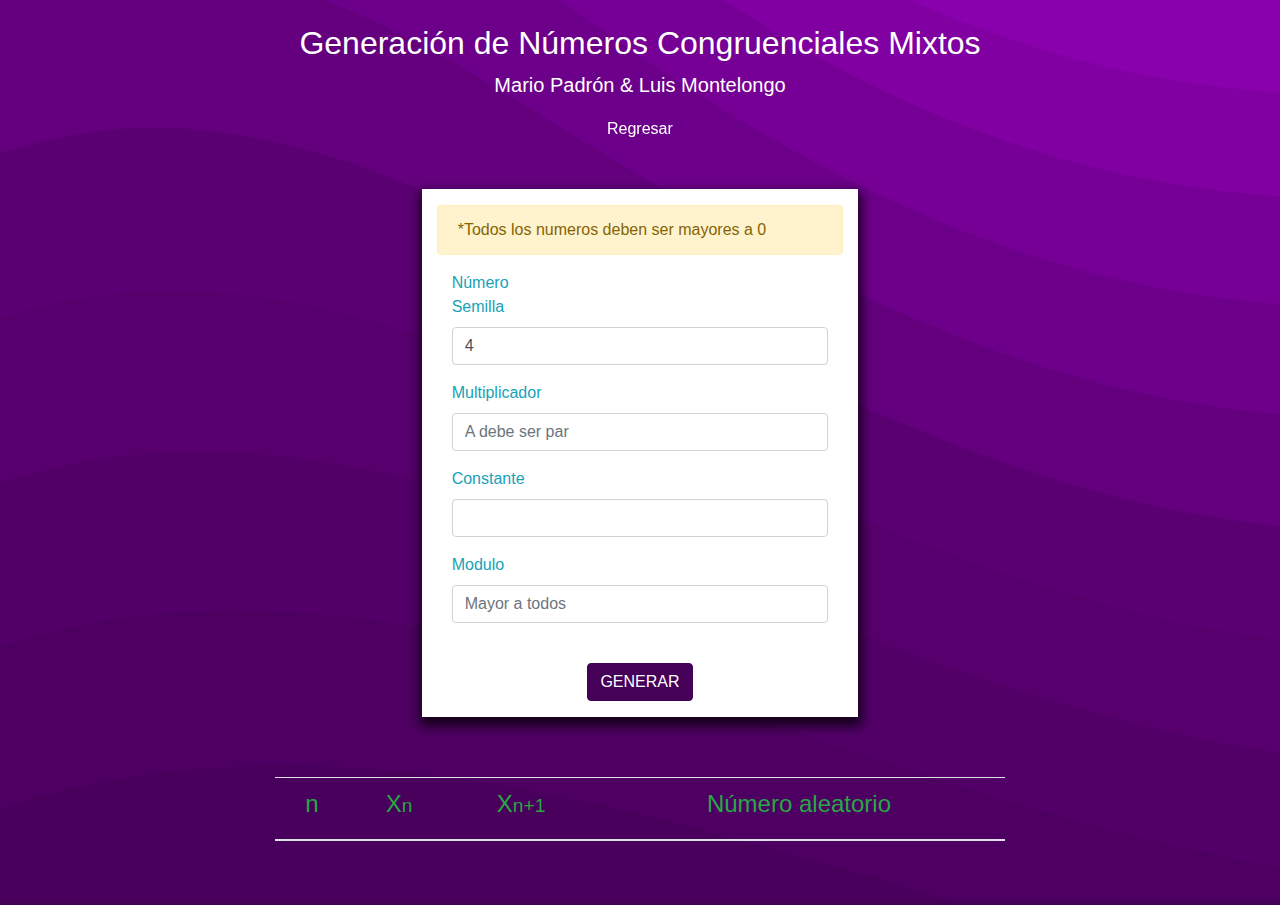
==== congruencial-mixto/index.html @ fe364c5e "agregué archivos" ====
﻿<!doctype html>
<html>

<head>
	<meta CHARSET="UTF-8" />
	<meta name="viewport" content="width=device-width,initial-scale=1" />
	<link rel="stylesheet" href="https://maxcdn.bootstrapcdn.com/bootstrap/4.0.0/css/bootstrap.min.css"
		integrity="sha384-Gn5384xqQ1aoWXA+058RXPxPg6fy4IWvTNh0E263XmFcJlSAwiGgFAW/dAiS6JXm" crossorigin="anonymous">
	<link rel="stylesheet" href="../assets/css/animate.css">
	<link rel="stylesheet" href="../assets/css/hover-min.css">
	<script src="index.js"></script>
	<title>Números Congruenciales Mixto</title>
	<style>
		.bs {
			-webkit-box-shadow: 1px 6px 11px 3px rgba(0, 0, 0, 0.75);
			-moz-box-shadow: 1px 6px 11px 3px rgba(0, 0, 0, 0.75);
			box-shadow: 1px 6px 11px 3px rgba(0, 0, 0, 0.75);
		}

		@media (min-width: 320px) {
			.jumbotron {
				padding: 1rem 1rem !important;
			}
		}

		.jumbotron {
			background: transparent;
		}

		.svg {
			background-color: #450057;
			background-image: url("data:image/svg+xml,%3Csvg xmlns='http://www.w3.org/2000/svg' width='100%25' height='100%25' viewBox='0 0 1600 800'%3E%3Cg %3E%3Cpath fill='%2349005c' d='M486 705.8c-109.3-21.8-223.4-32.2-335.3-19.4C99.5 692.1 49 703 0 719.8V800h843.8c-115.9-33.2-230.8-68.1-347.6-92.2C492.8 707.1 489.4 706.5 486 705.8z'/%3E%3Cpath fill='%234e0062' d='M1600 0H0v719.8c49-16.8 99.5-27.8 150.7-33.5c111.9-12.7 226-2.4 335.3 19.4c3.4 0.7 6.8 1.4 10.2 2c116.8 24 231.7 59 347.6 92.2H1600V0z'/%3E%3Cpath fill='%23520068' d='M478.4 581c3.2 0.8 6.4 1.7 9.5 2.5c196.2 52.5 388.7 133.5 593.5 176.6c174.2 36.6 349.5 29.2 518.6-10.2V0H0v574.9c52.3-17.6 106.5-27.7 161.1-30.9C268.4 537.4 375.7 554.2 478.4 581z'/%3E%3Cpath fill='%2357006d' d='M0 0v429.4c55.6-18.4 113.5-27.3 171.4-27.7c102.8-0.8 203.2 22.7 299.3 54.5c3 1 5.9 2 8.9 3c183.6 62 365.7 146.1 562.4 192.1c186.7 43.7 376.3 34.4 557.9-12.6V0H0z'/%3E%3Cpath fill='%235b0073' d='M181.8 259.4c98.2 6 191.9 35.2 281.3 72.1c2.8 1.1 5.5 2.3 8.3 3.4c171 71.6 342.7 158.5 531.3 207.7c198.8 51.8 403.4 40.8 597.3-14.8V0H0v283.2C59 263.6 120.6 255.7 181.8 259.4z'/%3E%3Cpath fill='%2364007e' d='M1600 0H0v136.3c62.3-20.9 127.7-27.5 192.2-19.2c93.6 12.1 180.5 47.7 263.3 89.6c2.6 1.3 5.1 2.6 7.7 3.9c158.4 81.1 319.7 170.9 500.3 223.2c210.5 61 430.8 49 636.6-16.6V0z'/%3E%3Cpath fill='%236d008a' d='M454.9 86.3C600.7 177 751.6 269.3 924.1 325c208.6 67.4 431.3 60.8 637.9-5.3c12.8-4.1 25.4-8.4 38.1-12.9V0H288.1c56 21.3 108.7 50.6 159.7 82C450.2 83.4 452.5 84.9 454.9 86.3z'/%3E%3Cpath fill='%23760095' d='M1600 0H498c118.1 85.8 243.5 164.5 386.8 216.2c191.8 69.2 400 74.7 595 21.1c40.8-11.2 81.1-25.2 120.3-41.7V0z'/%3E%3Cpath fill='%238000a1' d='M1397.5 154.8c47.2-10.6 93.6-25.3 138.6-43.8c21.7-8.9 43-18.8 63.9-29.5V0H643.4c62.9 41.7 129.7 78.2 202.1 107.4C1020.4 178.1 1214.2 196.1 1397.5 154.8z'/%3E%3Cpath fill='%238900ad' d='M1315.3 72.4c75.3-12.6 148.9-37.1 216.8-72.4h-723C966.8 71 1144.7 101 1315.3 72.4z'/%3E%3C/g%3E%3C/svg%3E");
			background-attachment: fixed;
			background-size: cover;
		}

		.btn {
			background: #450057;
			border-color: #450057;
			color: white;
		}

		.btn:hover {
			background: #fff;
			border-color: 2px solid #450057 !important;
			color: #28a745;
			font-weight: 500;
		}

		body,
		a,
		a:hover {
			color: #fff;
			text-decoration: none;
		}
	</style>
</head>


<body class="svg" style="overflow-x: hidden;">
	<div class="container-fluid no-gutters" style="padding:0px;">
		<div class="jumbotron jumbotron-fluid mt-2">
			<div class="container text-center">
				<h2 class="display-6">Generación de Números Congruenciales Mixtos</h2>
				<p class="lead">Mario Padrón & Luis Montelongo
				</p>
				<a href="../index.html" class="hvr-wobble-skew">Regresar</a>
			</div>
		</div>

		<div class="row">
			<div class="offset-md-4 col-md-4 bs animated fadeInLeft" style="background: white;">
				<div class="form-group panel panel-default panel-body">
					<div class="alert alert-warning mt-3">
						*Todos los numeros deben ser mayores a 0
					</div>
					<div class="form-horizontal">

						<div class="form-group">
							<label class="text-info col-md-4 control-label">Número Semilla</label>
							<div class="col-md-12">
								<input class="form-control" type="number" id="semilla" value="4" />
							</div>
						</div>
						<div class="form-group">
							<label class="text-info col-md-4 control-label">Multiplicador</label>
							<div class="col-md-12">
								<input class="form-control" type="number" id="multiplicador"
									placeholder="A debe ser par" />
							</div>
						</div>
						<div class="form-group">
							<label class="text-info col-md-4 control-label">Constante</label>
							<div class="col-md-12">
								<input class="form-control" type="number" id="constante" />
							</div>
						</div>
						<div class="form-group">
							<label class="text-info col-md-4 control-label">Modulo</label>
							<div class="col-md-12">
								<input class="form-control" type="number" id="modulo" placeholder="Mayor a todos" />
							</div>
						</div>
						</br>
						<button class="btn btn-primary mx-auto my-auto d-block" id="generar">GENERAR</button>
					</div>
				</div>
			</div>
		</div>
	</div>

	<div class="container" style="padding-top:60px;">
		<div class="row mb-5">
			<div class="offset-md-2 col-md-8 animated fadeInLeft">
				<table class="table table-striped table-hover" id="tabla">
					<thead>
						<tr>
							<th>
								<h4 class="text-success text-center">n</h4>
							</th>
							<th>
								<h4 class="text-success text-center"> X<small>n</small></h4>
							</th>
							<th>
								<h4 class="text-success text-center"> X<small>n+1</small></h4>
							</th>
							<th>
								<h4 class="text-success text-center">Número aleatorio</h4>
							</th>
						</tr>
					</thead>

				</table>
			</div>
		</div>
	</div>

</body>

</html>
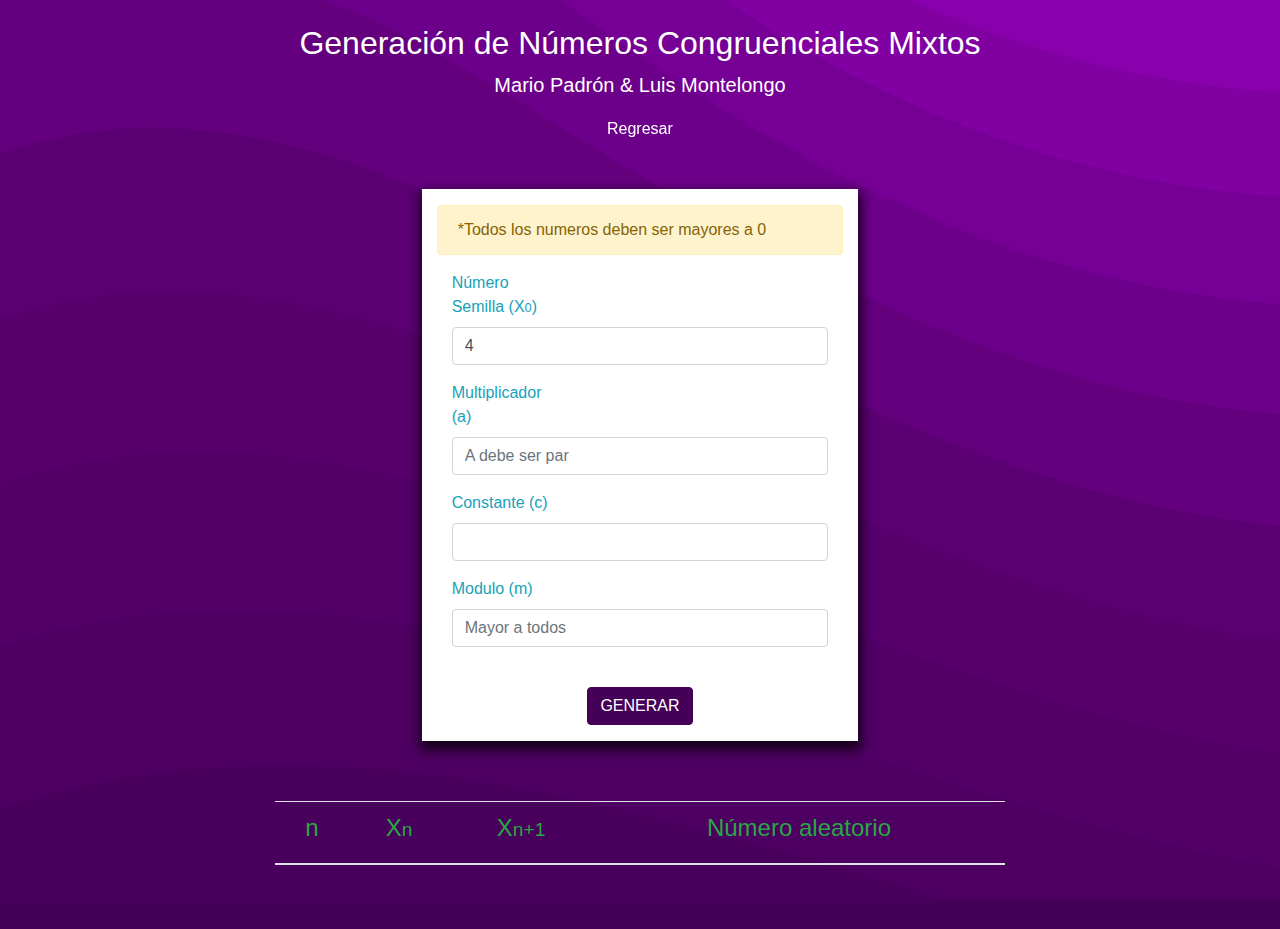
==== commit d99c3c0d: "Sirve el congruencial multiplicativo" ====
--- a/congruencial-mixto/index.html
+++ b/congruencial-mixto/index.html
@@ -77,26 +77,26 @@
 					<div class="form-horizontal">
 
 						<div class="form-group">
-							<label class="text-info col-md-4 control-label">Número Semilla</label>
+							<label class="text-info col-md-4 control-label">Número Semilla (X<SMAll>0</SMAll>)</label>
 							<div class="col-md-12">
 								<input class="form-control" type="number" id="semilla" value="4" />
 							</div>
 						</div>
 						<div class="form-group">
-							<label class="text-info col-md-4 control-label">Multiplicador</label>
+							<label class="text-info col-md-4 control-label">Multiplicador (a)</label>
 							<div class="col-md-12">
 								<input class="form-control" type="number" id="multiplicador"
 									placeholder="A debe ser par" />
 							</div>
 						</div>
 						<div class="form-group">
-							<label class="text-info col-md-4 control-label">Constante</label>
+							<label class="text-info col-md-4 control-label">Constante (c)</label>
 							<div class="col-md-12">
 								<input class="form-control" type="number" id="constante" />
 							</div>
 						</div>
 						<div class="form-group">
-							<label class="text-info col-md-4 control-label">Modulo</label>
+							<label class="text-info col-md-4 control-label">Modulo (m)</label>
 							<div class="col-md-12">
 								<input class="form-control" type="number" id="modulo" placeholder="Mayor a todos" />
 							</div>
